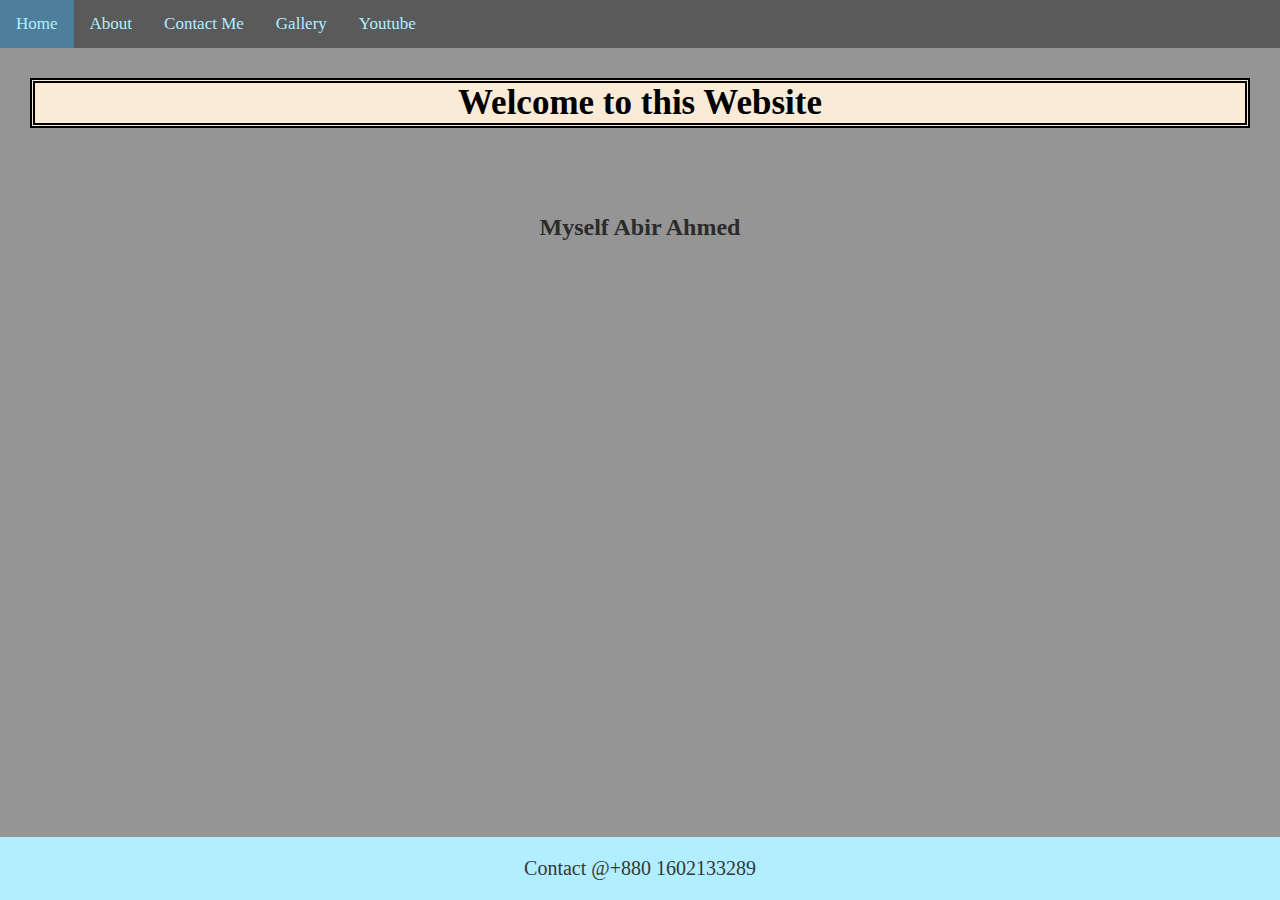
==== index.html @ 6e63b1c5 "hi" ====
<!DOCTYPE html>
<html lang="en">
  <head>
    <title>Document</title>

    <style>
      body {
        margin: 0;
        font-family: fantasy;
        background-color: rgb(150, 149, 149);
      }

      .topnav {
        overflow: hidden;
        background-color: rgb(90, 90, 90);
      }

      .topnav a {
        float: left;
        color: rgb(177, 238, 255);
        text-align: center;
        padding: 14px 16px;
        text-decoration: none;
        font-size: 17px;
      }

      .topnav a:hover {
        background-color: rgb(139, 213, 255);
        color: rgb(0, 129, 194);
      }

      .topnav a.active {
        background-color: rgb(78, 126, 155);
        color: rgb(177, 238, 255);
      }

      .footer {
        position: fixed;
        bottom: 0px;
        right: 0px;
        width: 100%;
        background-color: #b1eeff;
        color: #373737;
        text-align: center;
      }
    </style>
    <link rel="stylesheet" href="style.css" />
  </head>

  <body>
    <div class="topnav">
      <a class="active" href="index.html">Home</a>
      <a href="about.html">About</a>
      <a href="contactme.html">Contact Me</a>
      <a href="gallery.html">Gallery</a>
      <a href="youtube.html">Youtube</a>
    </div>
    <h2
      style="
        font-size: 35px;
        background-color: antiquewhite;
        text-align: center;
        border: 5px double;
        margin: 30px;
      "
    >
      Welcome to this Website
    </h2>
    <br />
    <br />
    <h2 style="text-align: center; color: rgb(43, 43, 43)">
      Myself Abir Ahmed
    </h2>
    <div class="footer">
      <p>Contact @+880 1602133289</p>
    </div>
  </body>
</html>
---- style.css ----
p {
  font-size: 20px;
}
.pimg1,
.pimg2,
.pimg3 {
  position: relative;
  opacity: 0.7;
  background-position: center;
  background-size: cover;
  background-repeat: no-repeat;
  background-attachment: fixed;
}
.pimg1 {
  background-image: url("https://media.istockphoto.com/id/825493738/photo/searching-for-the-right-person-concept-stand-out-from-the-crowd-and-different-concept.jpg?s=612x612&w=0&k=20&c=e-RxkOchFIhHtgRoGA2mkhvj44AG0KzobFrwe9vkaO8=");
  min-height: 400px;
}
.pimg2 {
  background-image: url("https://calmatters.org/wp-content/uploads/2022/06/061522_COVID_CLCM_School_Illustration_JH_CM_01.jpg");
  min-height: 400px;
}
.section {
  text-align: center;
  padding: 50px 80px;
}
.section-dark {
  background-color: #282e34;
  color: #ddd;
}
.ptext {
  position: absolute;
  top: 50%;
  width: 100%;
  text-align: center;
  color: #000;
  font-size: 27px;
  letter-spacing: 8px;
  text-transform: uppercase;
}
.ptext .border {
  background-color: #111;
  color: #fff;
  padding: 20px;
  opacity: 0.7;
}

@media (max-width: 568px) {
  .pimg1 .pimg2 .pimg3 {
    background-attachment: scroll;
  }
}

.footer {
  position: fixed;
  bottom: 0px;
  right: 0px;
  width: 100%;
  background-color: #b1eeff;
  color: #373737;
  text-align: center;
}
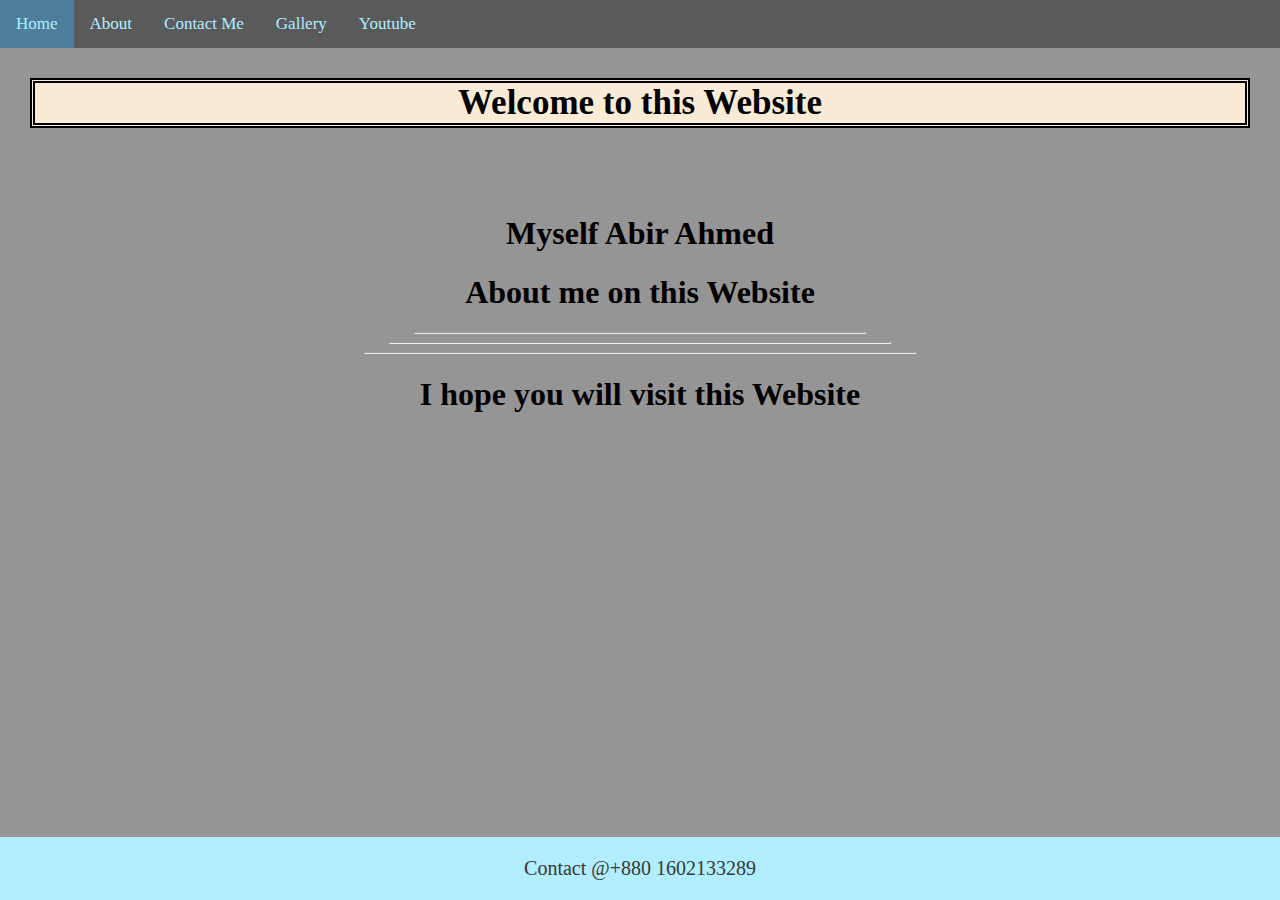
==== commit ab640f73: "hi" ====
--- a/index.html
+++ b/index.html
@@ -68,9 +68,12 @@
     </h2>
     <br />
     <br />
-    <h2 style="text-align: center; color: rgb(43, 43, 43)">
-      Myself Abir Ahmed
-    </h2>
+    <h1 style="text-align: center">Myself Abir Ahmed</h1>
+    <h1 style="text-align: center">About me on this Website</h1>
+    <hr style="width: 450px" />
+    <hr style="width: 500px" />
+    <hr style="width: 550px" />
+    <h1 style="text-align: center">I hope you will visit this Website</h1>
     <div class="footer">
       <p>Contact @+880 1602133289</p>
     </div>
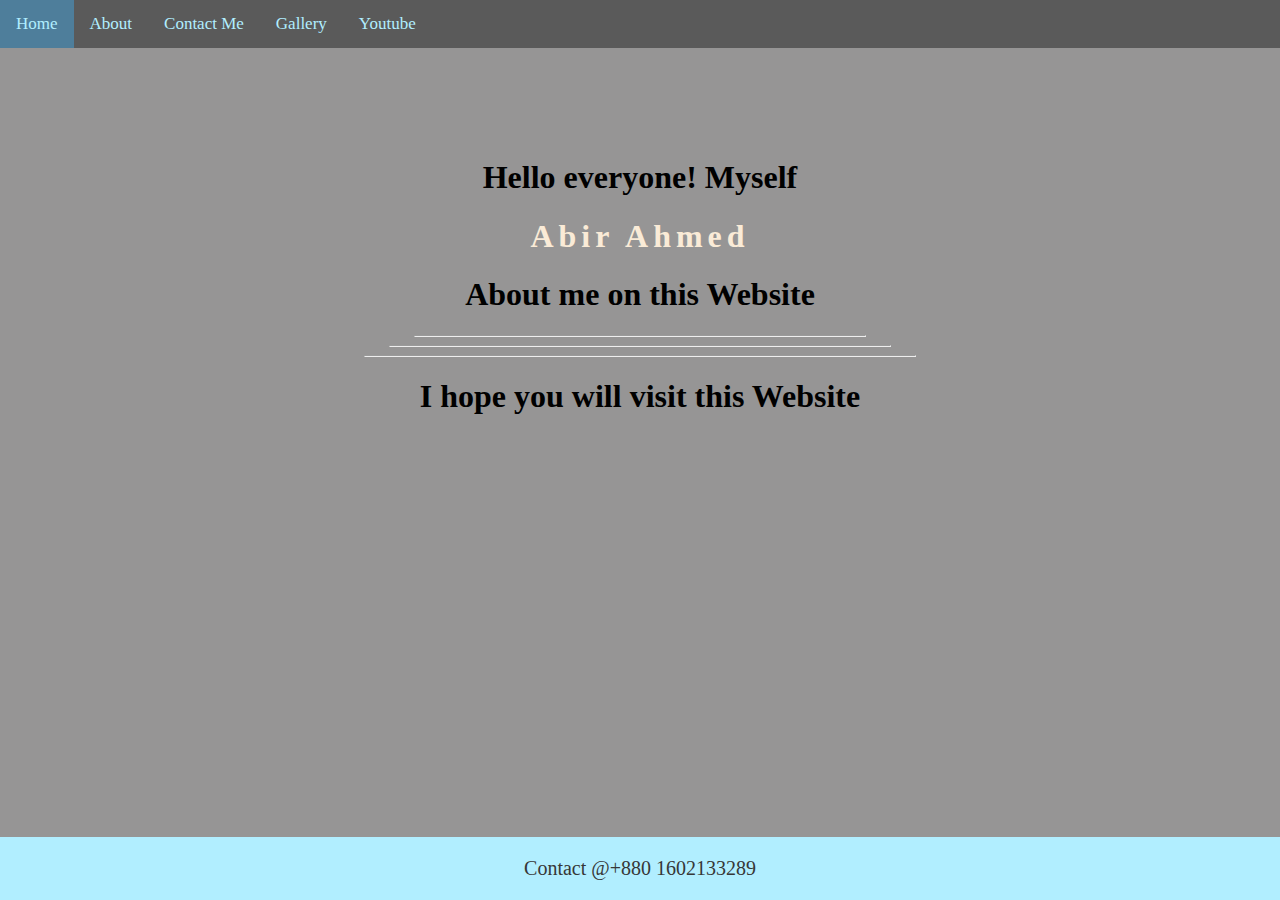
==== commit 438c8dac: "hi" ====
--- a/index.html
+++ b/index.html
@@ -55,20 +55,15 @@
       <a href="gallery.html">Gallery</a>
       <a href="youtube.html">Youtube</a>
     </div>
-    <h2
-      style="
-        font-size: 35px;
-        background-color: antiquewhite;
-        text-align: center;
-        border: 5px double;
-        margin: 30px;
-      "
-    >
-      Welcome to this Website
-    </h2>
     <br />
     <br />
-    <h1 style="text-align: center">Myself Abir Ahmed</h1>
+    <br />
+    <br />
+    <br />
+    <h1 style="text-align: center">Hello everyone! Myself</h1>
+    <h1 style="text-align: center; color: antiquewhite; letter-spacing: 5px">
+      Abir Ahmed
+    </h1>
     <h1 style="text-align: center">About me on this Website</h1>
     <hr style="width: 450px" />
     <hr style="width: 500px" />
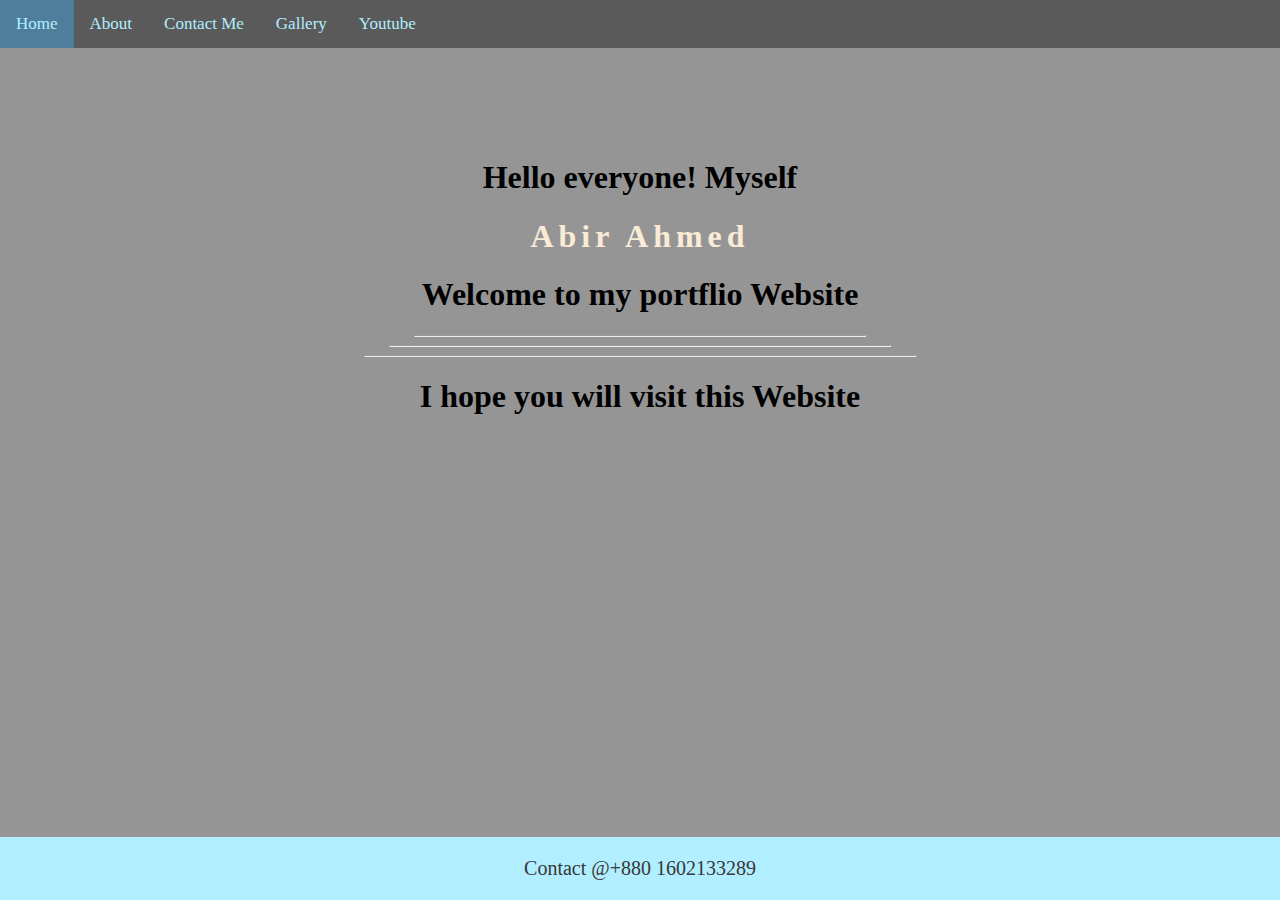
==== commit 2164cbe6: "hi" ====
--- a/index.html
+++ b/index.html
@@ -6,7 +6,7 @@
     <style>
       body {
         margin: 0;
-        font-family: fantasy;
+        font-family: cursive;
         background-color: rgb(150, 149, 149);
       }
 
@@ -64,7 +64,7 @@
     <h1 style="text-align: center; color: antiquewhite; letter-spacing: 5px">
       Abir Ahmed
     </h1>
-    <h1 style="text-align: center">About me on this Website</h1>
+    <h1 style="text-align: center">Welcome to my portflio Website</h1>
     <hr style="width: 450px" />
     <hr style="width: 500px" />
     <hr style="width: 550px" />
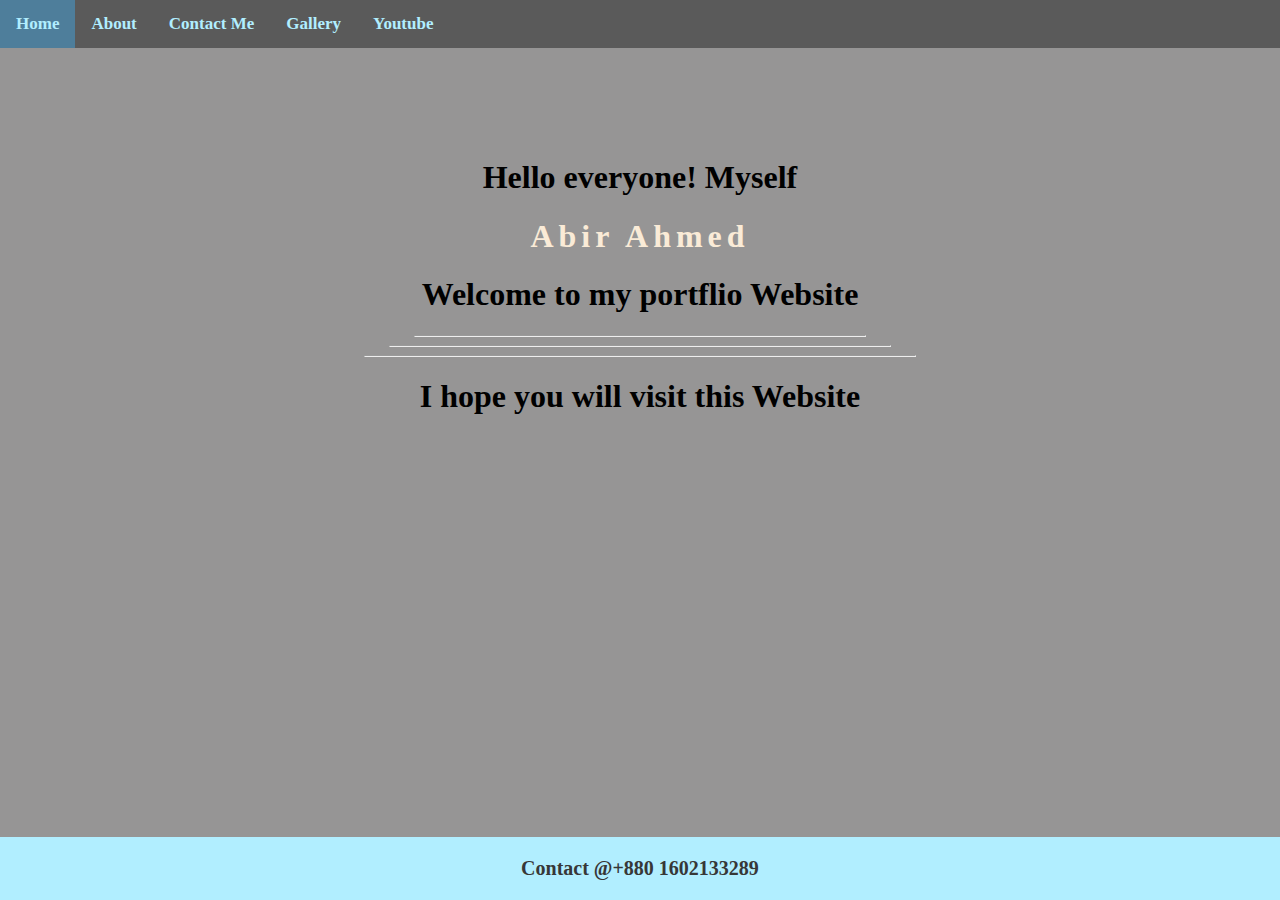
==== commit 0cc9ee3e: "hi" ====
--- a/index.html
+++ b/index.html
@@ -7,6 +7,7 @@
       body {
         margin: 0;
         font-family: cursive;
+        font-weight: bold;
         background-color: rgb(150, 149, 149);
       }
 
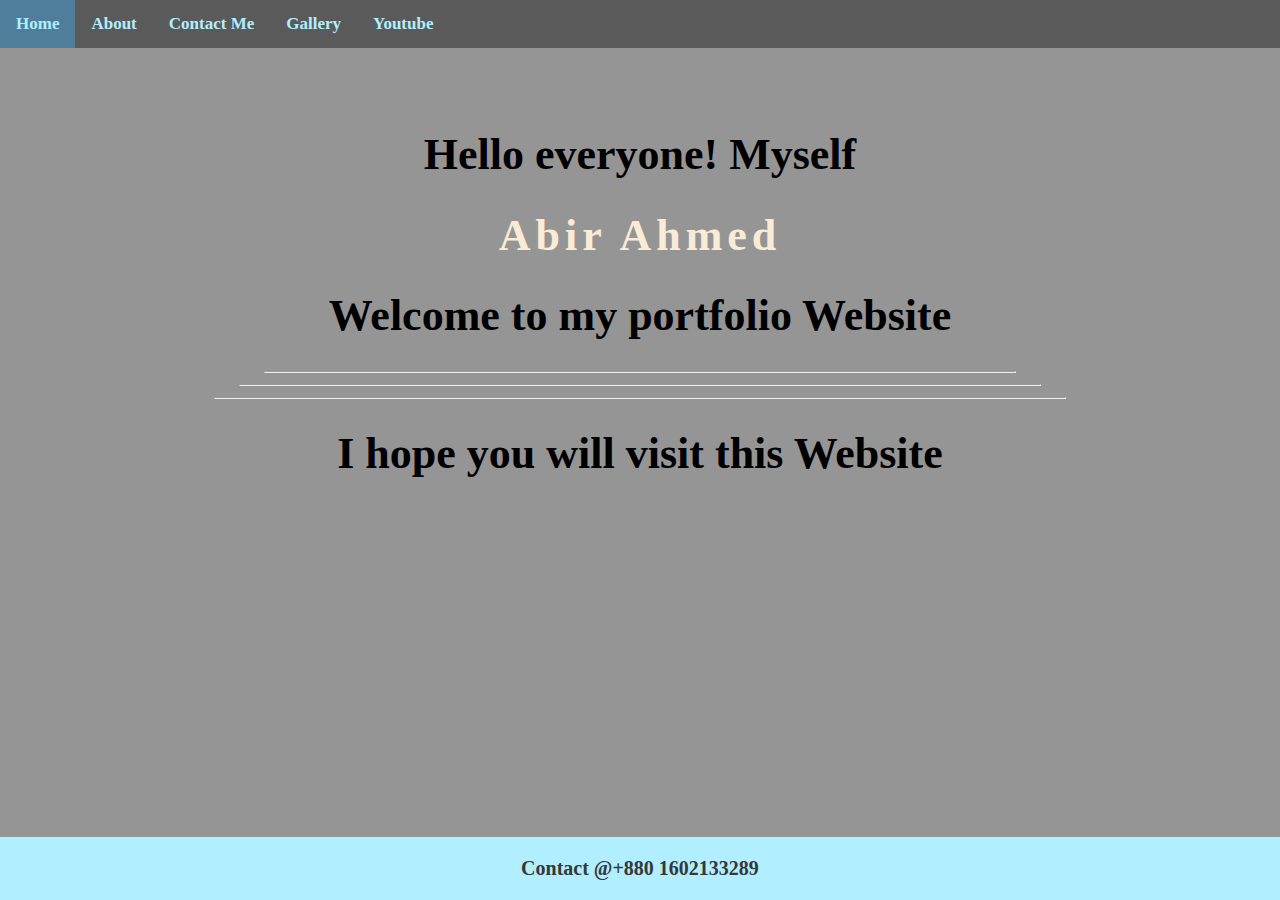
==== commit d2a4b5a5: "hi" ====
--- a/index.html
+++ b/index.html
@@ -8,6 +8,7 @@
         margin: 0;
         font-family: cursive;
         font-weight: bold;
+        font-size: 22px;
         background-color: rgb(150, 149, 149);
       }
 
@@ -58,17 +59,14 @@
     </div>
     <br />
     <br />
-    <br />
-    <br />
-    <br />
     <h1 style="text-align: center">Hello everyone! Myself</h1>
     <h1 style="text-align: center; color: antiquewhite; letter-spacing: 5px">
       Abir Ahmed
     </h1>
-    <h1 style="text-align: center">Welcome to my portflio Website</h1>
-    <hr style="width: 450px" />
-    <hr style="width: 500px" />
-    <hr style="width: 550px" />
+    <h1 style="text-align: center">Welcome to my portfolio Website</h1>
+    <hr style="width: 750px" />
+    <hr style="width: 800px" />
+    <hr style="width: 850px" />
     <h1 style="text-align: center">I hope you will visit this Website</h1>
     <div class="footer">
       <p>Contact @+880 1602133289</p>
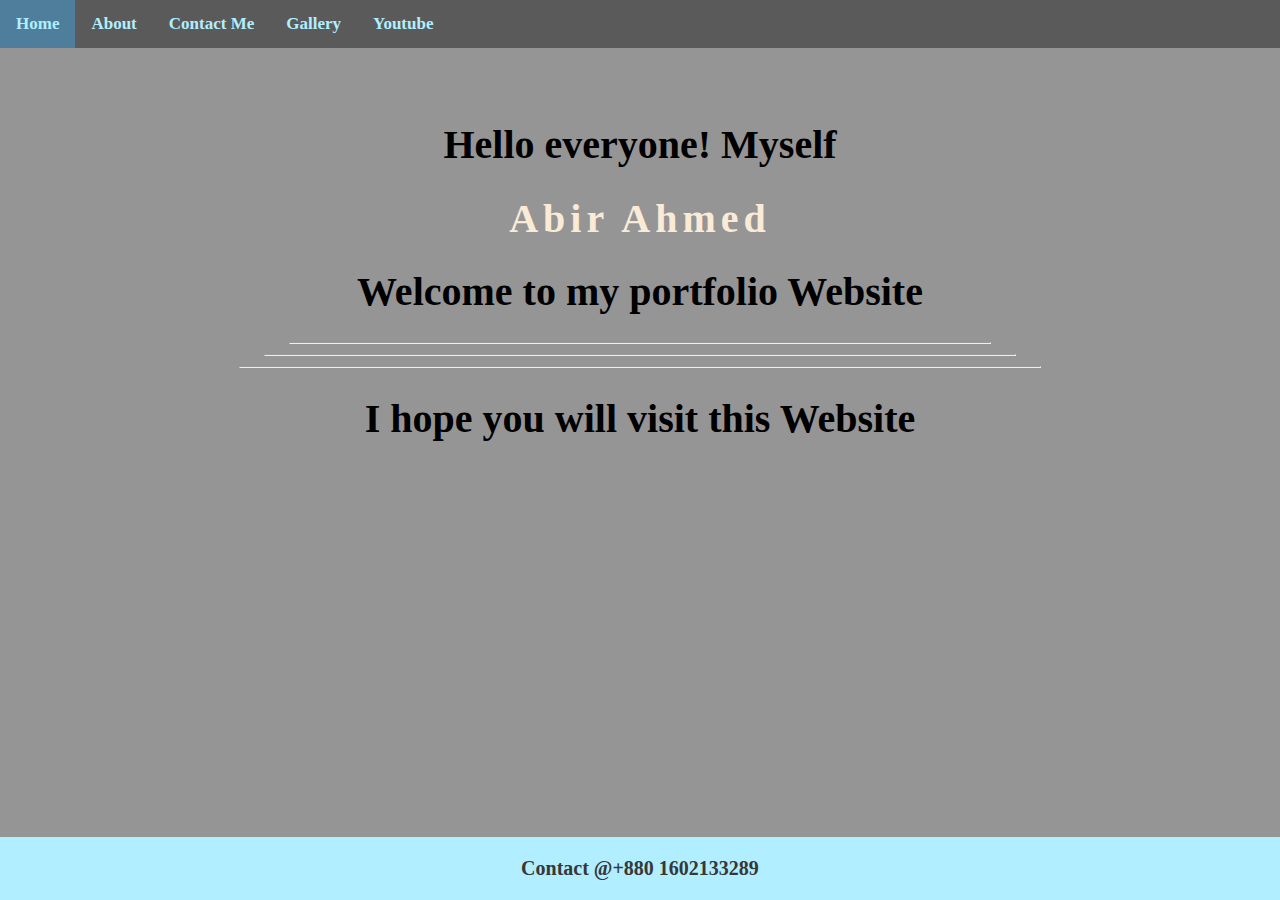
==== commit 5fa4a04d: "hi" ====
--- a/index.html
+++ b/index.html
@@ -8,8 +8,9 @@
         margin: 0;
         font-family: cursive;
         font-weight: bold;
-        font-size: 22px;
+        font-size: 20px;
         background-color: rgb(150, 149, 149);
+        text-align: center;
       }
 
       .topnav {
@@ -63,11 +64,11 @@
     <h1 style="text-align: center; color: antiquewhite; letter-spacing: 5px">
       Abir Ahmed
     </h1>
-    <h1 style="text-align: center">Welcome to my portfolio Website</h1>
+    <h1>Welcome to my portfolio Website</h1>
+    <hr style="width: 700px" />
     <hr style="width: 750px" />
     <hr style="width: 800px" />
-    <hr style="width: 850px" />
-    <h1 style="text-align: center">I hope you will visit this Website</h1>
+    <h1>I hope you will visit this Website</h1>
     <div class="footer">
       <p>Contact @+880 1602133289</p>
     </div>
